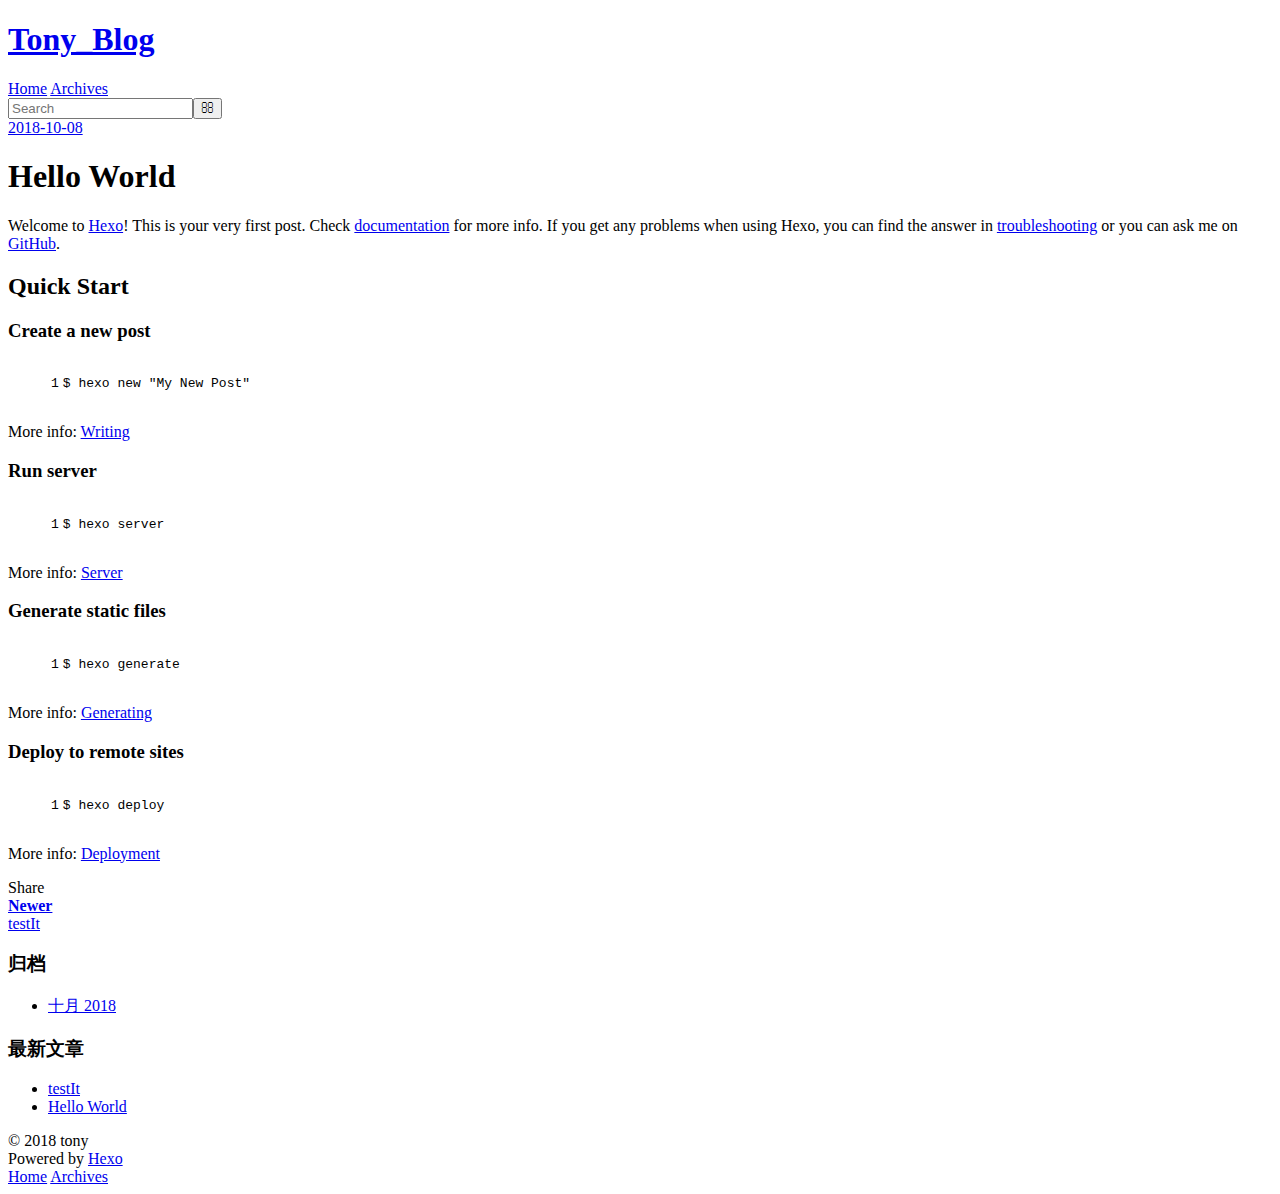
==== 2018/10/08/hello-world/index.html @ 771026d8 "update at:2018-10-08 23/58/41" ====
<!DOCTYPE html>
<html>
<head>
  <meta charset="utf-8">
  

  
  <title>Hello World | Tony_Blog</title>
  <meta name="viewport" content="width=device-width, initial-scale=1, maximum-scale=1">
  <meta name="description" content="Welcome to Hexo! This is your very first post. Check documentation for more info. If you get any problems when using Hexo, you can find the answer in troubleshooting or you can ask me on GitHub. Quick">
<meta name="keywords" content="blog">
<meta property="og:type" content="article">
<meta property="og:title" content="Hello World">
<meta property="og:url" content="https://lin-tony.github.io/test1/2018/10/08/hello-world/index.html">
<meta property="og:site_name" content="Tony_Blog">
<meta property="og:description" content="Welcome to Hexo! This is your very first post. Check documentation for more info. If you get any problems when using Hexo, you can find the answer in troubleshooting or you can ask me on GitHub. Quick">
<meta property="og:locale" content="zh-CN">
<meta property="og:updated_time" content="2018-10-08T14:11:21.166Z">
<meta name="twitter:card" content="summary">
<meta name="twitter:title" content="Hello World">
<meta name="twitter:description" content="Welcome to Hexo! This is your very first post. Check documentation for more info. If you get any problems when using Hexo, you can find the answer in troubleshooting or you can ask me on GitHub. Quick">
  
    <link rel="alternate" href="/test1/atom.xml" title="Tony_Blog" type="application/atom+xml">
  
  
    <link rel="icon" href="/favicon.png">
  
  
    <link href="//fonts.googleapis.com/css?family=Source+Code+Pro" rel="stylesheet" type="text/css">
  
  <link rel="stylesheet" href="/test1/css/style.css">
</head>

<body>
  <div id="container">
    <div id="wrap">
      <header id="header">
  <div id="banner"></div>
  <div id="header-outer" class="outer">
    <div id="header-title" class="inner">
      <h1 id="logo-wrap">
        <a href="/test1/" id="logo">Tony_Blog</a>
      </h1>
      
    </div>
    <div id="header-inner" class="inner">
      <nav id="main-nav">
        <a id="main-nav-toggle" class="nav-icon"></a>
        
          <a class="main-nav-link" href="/test1/">Home</a>
        
          <a class="main-nav-link" href="/test1/archives">Archives</a>
        
      </nav>
      <nav id="sub-nav">
        
          <a id="nav-rss-link" class="nav-icon" href="/test1/atom.xml" title="RSS Feed"></a>
        
        <a id="nav-search-btn" class="nav-icon" title="搜索"></a>
      </nav>
      <div id="search-form-wrap">
        <form action="//google.com/search" method="get" accept-charset="UTF-8" class="search-form"><input type="search" name="q" class="search-form-input" placeholder="Search"><button type="submit" class="search-form-submit">&#xF002;</button><input type="hidden" name="sitesearch" value="https://lin-tony.github.io/test1"></form>
      </div>
    </div>
  </div>
</header>
      <div class="outer">
        <section id="main"><article id="post-hello-world" class="article article-type-post" itemscope itemprop="blogPost">
  <div class="article-meta">
    <a href="/test1/2018/10/08/hello-world/" class="article-date">
  <time datetime="2018-10-08T14:11:21.166Z" itemprop="datePublished">2018-10-08</time>
</a>
    
  </div>
  <div class="article-inner">
    
    
      <header class="article-header">
        
  
    <h1 class="article-title" itemprop="name">
      Hello World
    </h1>
  

      </header>
    
    <div class="article-entry" itemprop="articleBody">
      
        <p>Welcome to <a href="https://hexo.io/" target="_blank" rel="noopener">Hexo</a>! This is your very first post. Check <a href="https://hexo.io/docs/" target="_blank" rel="noopener">documentation</a> for more info. If you get any problems when using Hexo, you can find the answer in <a href="https://hexo.io/docs/troubleshooting.html" target="_blank" rel="noopener">troubleshooting</a> or you can ask me on <a href="https://github.com/hexojs/hexo/issues" target="_blank" rel="noopener">GitHub</a>.</p>
<h2 id="Quick-Start"><a href="#Quick-Start" class="headerlink" title="Quick Start"></a>Quick Start</h2><h3 id="Create-a-new-post"><a href="#Create-a-new-post" class="headerlink" title="Create a new post"></a>Create a new post</h3><figure class="highlight bash"><table><tr><td class="gutter"><pre><span class="line">1</span><br></pre></td><td class="code"><pre><span class="line">$ hexo new <span class="string">"My New Post"</span></span><br></pre></td></tr></table></figure>
<p>More info: <a href="https://hexo.io/docs/writing.html" target="_blank" rel="noopener">Writing</a></p>
<h3 id="Run-server"><a href="#Run-server" class="headerlink" title="Run server"></a>Run server</h3><figure class="highlight bash"><table><tr><td class="gutter"><pre><span class="line">1</span><br></pre></td><td class="code"><pre><span class="line">$ hexo server</span><br></pre></td></tr></table></figure>
<p>More info: <a href="https://hexo.io/docs/server.html" target="_blank" rel="noopener">Server</a></p>
<h3 id="Generate-static-files"><a href="#Generate-static-files" class="headerlink" title="Generate static files"></a>Generate static files</h3><figure class="highlight bash"><table><tr><td class="gutter"><pre><span class="line">1</span><br></pre></td><td class="code"><pre><span class="line">$ hexo generate</span><br></pre></td></tr></table></figure>
<p>More info: <a href="https://hexo.io/docs/generating.html" target="_blank" rel="noopener">Generating</a></p>
<h3 id="Deploy-to-remote-sites"><a href="#Deploy-to-remote-sites" class="headerlink" title="Deploy to remote sites"></a>Deploy to remote sites</h3><figure class="highlight bash"><table><tr><td class="gutter"><pre><span class="line">1</span><br></pre></td><td class="code"><pre><span class="line">$ hexo deploy</span><br></pre></td></tr></table></figure>
<p>More info: <a href="https://hexo.io/docs/deployment.html" target="_blank" rel="noopener">Deployment</a></p>

      
    </div>
    <footer class="article-footer">
      <a data-url="https://lin-tony.github.io/test1/2018/10/08/hello-world/" data-id="cjn0he09z0000povuj7ffzcyc" class="article-share-link">Share</a>
      
      
    </footer>
  </div>
  
    
<nav id="article-nav">
  
    <a href="/test1/2018/10/08/testIt/" id="article-nav-newer" class="article-nav-link-wrap">
      <strong class="article-nav-caption">Newer</strong>
      <div class="article-nav-title">
        
          testIt
        
      </div>
    </a>
  
  
</nav>

  
</article>

</section>
        
          <aside id="sidebar">
  
    

  
    

  
    
  
    
  <div class="widget-wrap">
    <h3 class="widget-title">归档</h3>
    <div class="widget">
      <ul class="archive-list"><li class="archive-list-item"><a class="archive-list-link" href="/test1/archives/2018/10/">十月 2018</a></li></ul>
    </div>
  </div>


  
    
  <div class="widget-wrap">
    <h3 class="widget-title">最新文章</h3>
    <div class="widget">
      <ul>
        
          <li>
            <a href="/test1/2018/10/08/testIt/">testIt</a>
          </li>
        
          <li>
            <a href="/test1/2018/10/08/hello-world/">Hello World</a>
          </li>
        
      </ul>
    </div>
  </div>

  
</aside>
        
      </div>
      <footer id="footer">
  
  <div class="outer">
    <div id="footer-info" class="inner">
      &copy; 2018 tony<br>
      Powered by <a href="http://hexo.io/" target="_blank">Hexo</a>
    </div>
  </div>
</footer>
    </div>
    <nav id="mobile-nav">
  
    <a href="/test1/" class="mobile-nav-link">Home</a>
  
    <a href="/test1/archives" class="mobile-nav-link">Archives</a>
  
</nav>
    

<script src="//ajax.googleapis.com/ajax/libs/jquery/2.0.3/jquery.min.js"></script>


  <link rel="stylesheet" href="/test1/fancybox/jquery.fancybox.css">
  <script src="/test1/fancybox/jquery.fancybox.pack.js"></script>


<script src="/test1/js/script.js"></script>



  </div>
</body>
</html>
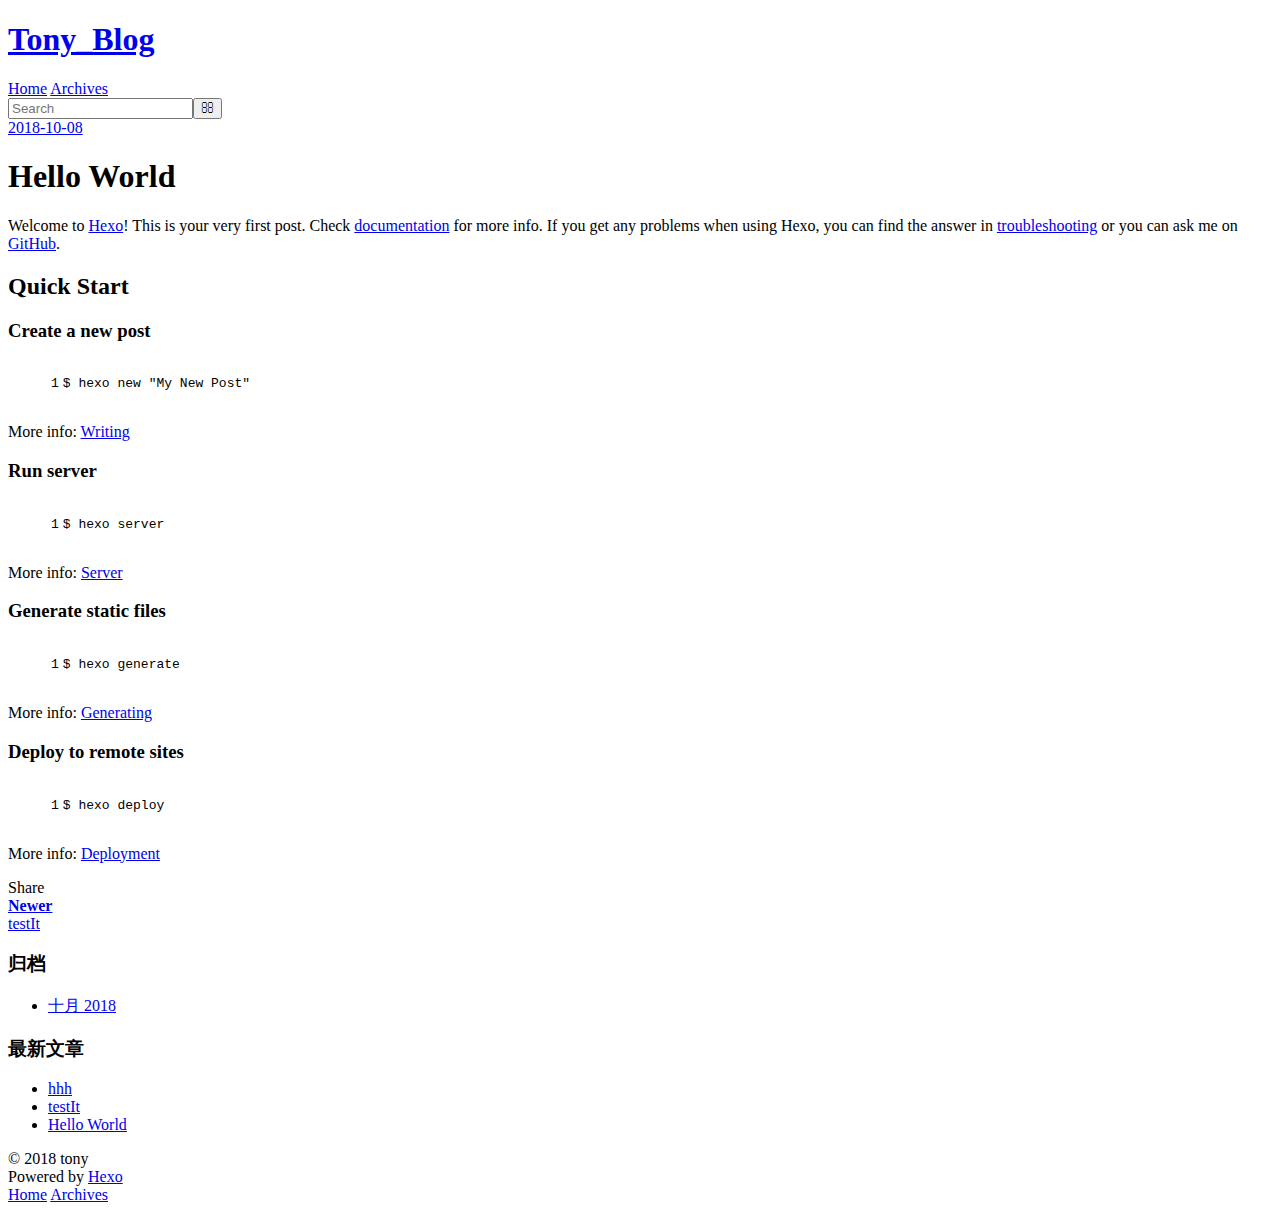
==== commit d9710d62: "update at:2018-10-09 00/33/58" ====
--- a/2018/10/08/hello-world/index.html
+++ b/2018/10/08/hello-world/index.html
@@ -100,7 +100,7 @@
       
     </div>
     <footer class="article-footer">
-      <a data-url="https://lin-tony.github.io/test1/2018/10/08/hello-world/" data-id="cjn0he09z0000povuj7ffzcyc" class="article-share-link">Share</a>
+      <a data-url="https://lin-tony.github.io/test1/2018/10/08/hello-world/" data-id="cjn0in9uj0000anvumgkr89ej" class="article-share-link">Share</a>
       
       
     </footer>
@@ -153,6 +153,10 @@
       <ul>
         
           <li>
+            <a href="/test1/2018/10/09/hhh/">hhh</a>
+          </li>
+        
+          <li>
             <a href="/test1/2018/10/08/testIt/">testIt</a>
           </li>
         
